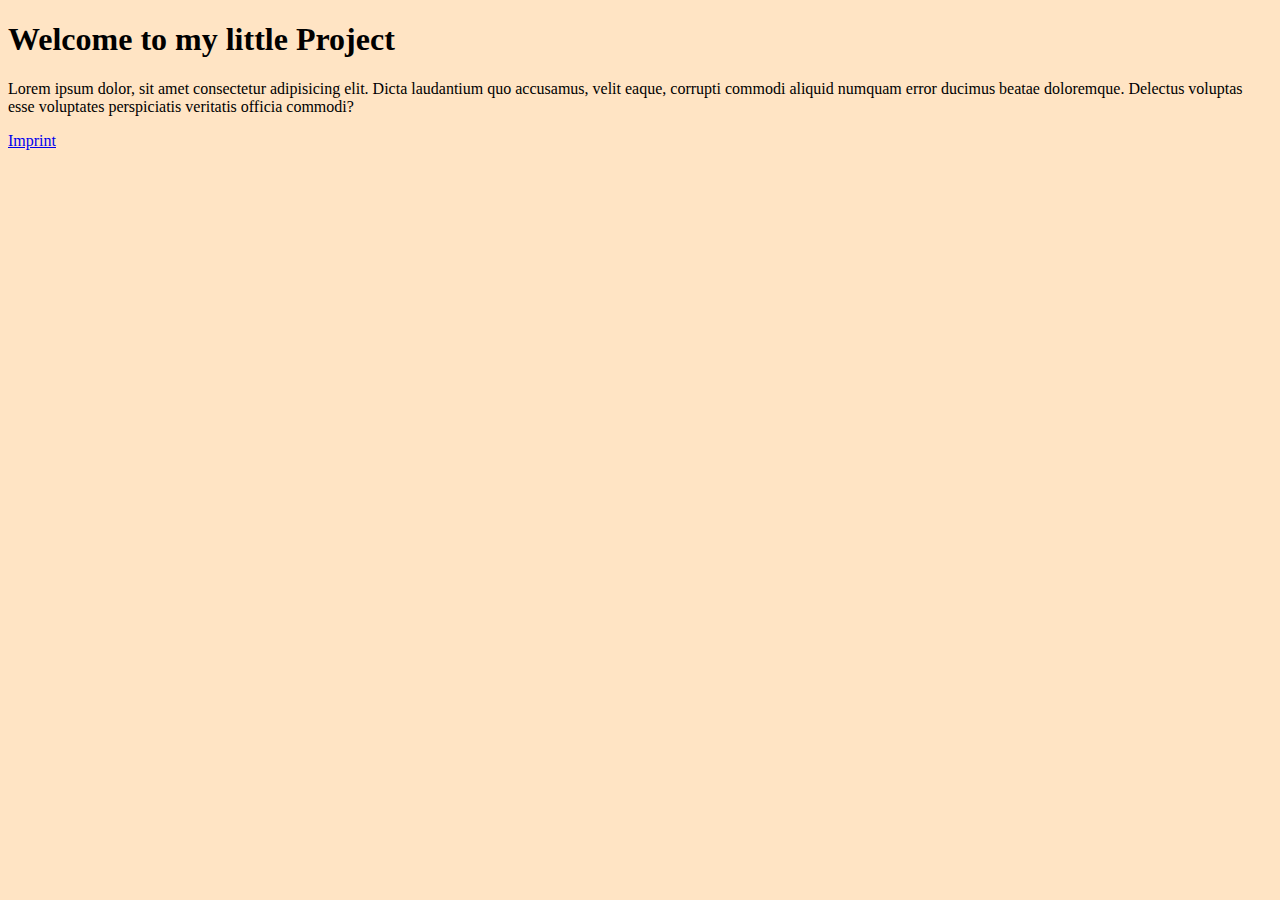
==== index.html @ e6066f0a "basic project structure" ====
<!DOCTYPE html>
<html lang="en">

<head>
    <meta charset="UTF-8">
    <meta name="viewport" content="width=device-width, initial-scale=1.0">
    <title>My Fancy Document.</title>
    <link rel="stylesheet" type="text/css" href="styles/main.css">
</head>

<body>
    <header>
        <h1>Welcome to my little Project</h1>
    </header>
    <main>
        <p>Lorem ipsum dolor, sit amet consectetur adipisicing elit. Dicta laudantium quo accusamus, velit eaque,
            corrupti commodi aliquid numquam error ducimus beatae doloremque. Delectus voluptas esse voluptates
            perspiciatis veritatis officia commodi?</p>
    </main>
    <footer><a href="imprint.html">Imprint</a></footer>
</body>

</html>
---- styles/main.css ----
body {
    background-color: bisque;
}
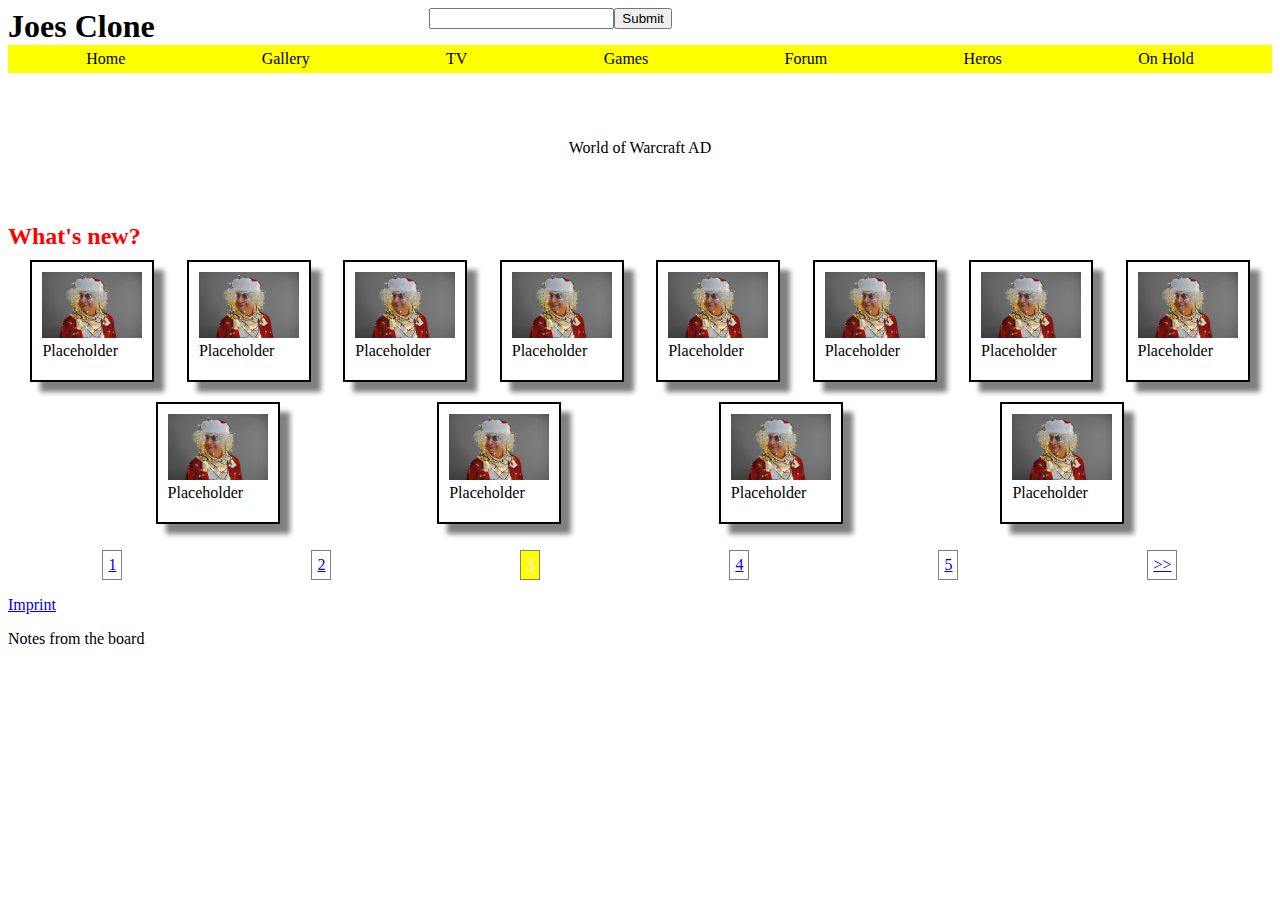
==== commit 32eeceef: "created a template skeleton for my page" ====
--- a/index.html
+++ b/index.html
@@ -4,20 +4,99 @@
 <head>
     <meta charset="UTF-8">
     <meta name="viewport" content="width=device-width, initial-scale=1.0">
-    <title>My Fancy Document.</title>
+    <title>Joe Monster clone</title>
     <link rel="stylesheet" type="text/css" href="styles/main.css">
 </head>
 
 <body>
     <header>
-        <h1>Welcome to my little Project</h1>
+        <h1>Joes Clone</h1>
+        <form>
+            <input type="text"><input type="submit">
+        </form>
     </header>
+    <nav class="main-nav">
+        <ul>
+            <li><a>Home</a></li>
+            <li><a>Gallery</a></li>
+            <li><a>TV</a></li>
+            <li><a>Games</a></li>
+            <li><a>Forum</a></li>
+            <li><a>Heros</a></li>
+            <li><a>On Hold</a></li>
+        </ul>
+    </nav>
+    <aside>World of Warcraft AD</aside>
     <main>
-        <p>Lorem ipsum dolor, sit amet consectetur adipisicing elit. Dicta laudantium quo accusamus, velit eaque,
-            corrupti commodi aliquid numquam error ducimus beatae doloremque. Delectus voluptas esse voluptates
-            perspiciatis veritatis officia commodi?</p>
+        <h2>What's new?</h2>
+        <section>
+            <figure>
+                <img src="images/placeholder.jpg" >
+                <figcaption>Placeholder</figcaption>
+            </figure>
+            <figure>
+                <img src="images/placeholder.jpg" >
+                <figcaption>Placeholder</figcaption>
+            </figure>
+            <figure>
+                <img src="images/placeholder.jpg">
+                <figcaption>Placeholder</figcaption>
+            </figure>
+            <figure>
+                <img src="images/placeholder.jpg" >
+                <figcaption>Placeholder</figcaption>
+            </figure>
+            <figure>
+                <img src="images/placeholder.jpg" >
+                <figcaption>Placeholder</figcaption>
+            </figure>
+            <figure>
+                <img src="images/placeholder.jpg" >
+                <figcaption>Placeholder</figcaption>
+            </figure>
+            <figure>
+                <img src="images/placeholder.jpg" >
+                <figcaption>Placeholder</figcaption>
+            </figure>
+            <figure>
+                <img src="images/placeholder.jpg" >
+                <figcaption>Placeholder</figcaption>
+            </figure>
+            <figure>
+                <img src="images/placeholder.jpg">
+                <figcaption>Placeholder</figcaption>
+            </figure>
+            <figure>
+                <img src="images/placeholder.jpg" width="200px">
+                <figcaption>Placeholder</figcaption>
+            </figure>
+            <figure>
+                <img src="images/placeholder.jpg" width="200px">
+                <figcaption>Placeholder</figcaption>
+            </figure>
+            <figure>
+                <img src="images/placeholder.jpg" width="200px">
+                <figcaption>Placeholder</figcaption>
+            </figure>
+
+        </section>
+        <nav>
+            <ul>
+                <li><a href="#1">1</a></li>
+                <li><a href="#1">2</a></li>
+                <li class="current"><a href="#1">3</a></li>
+                <li><a href="#1">4</a></li>
+                <li><a href="#1">5</a></li>
+                <li><a href="#1">&gt;&gt;</a></li>
+
+            </ul>
+        </nav>
+
     </main>
-    <footer><a href="imprint.html">Imprint</a></footer>
+    <footer><a href="imprint.html">Imprint</a>
+    
+    <p>Notes from the board</p>
+    </footer>
 </body>
 
 </html>--- a/styles/main.css
+++ b/styles/main.css
@@ -1,3 +1,82 @@
+/* On a German Keyboard layout:
+AltGR + 7 = { 
+AltGr + 0 = }
+*/
+
 body {
-    background-color: bisque;
+   display: flex;
+   flex-direction: column;
+   justify-content: center;
+
+}
+
+h1, h2,h3, h4, h5, h6 {
+    margin: 0px;
+}
+
+header {
+    display: grid;
+    grid-template-columns: 1fr 2fr;
+}
+
+nav.main-nav {
+    background-color: yellow;
+
+}
+
+nav.main-nav > ul {
+    margin: 5px 10px;
+    list-style-type: none;
+    padding-left: 0px;
+    display: flex;
+    justify-content: space-around;
+}
+
+aside {
+    height: 150px;
+    display: flex;
+    justify-content: center;
+    align-items: center;
+}
+
+main > h2 {
+    color: red;
+}
+
+main > section {
+    display: flex;
+    flex-wrap: wrap;
+    justify-content: space-evenly;
+}
+
+main > section > figure {
+   border: 2px solid black;
+   padding: 10px;
+   box-shadow: 10px 10px 5px gray;
+   padding-bottom: 20px;
+   margin: 10px;
+}
+
+main > section > figure > img {
+    width: 100px;
+}
+
+main > nav > ul {
+    list-style-type: none;
+    padding-left: 0px;
+    display: flex;
+    justify-content: space-around;
+}
+
+main > nav > ul > li {
+    border: 1px solid gray;
+    padding: 5px;
+}
+
+main > nav > ul > li.current {
+    background-color: yellow;
+}
+
+main > nav > ul > li.current > a:link {
+    color: white;
 }